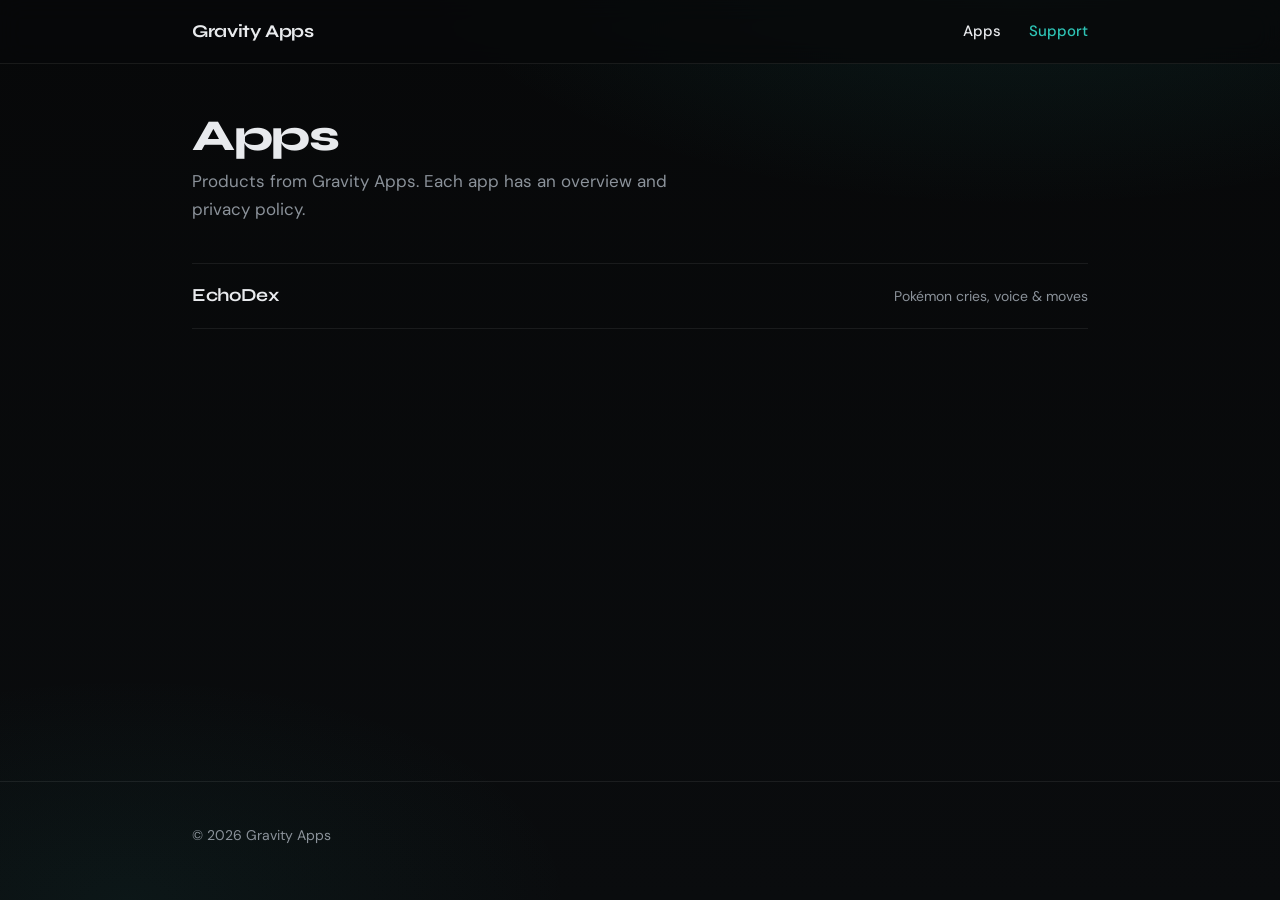
==== docs/apps/index.html @ be377982 "Add Gravity Apps developer site shell. Static docs/ site for app overviews and EchoDex privacy, read" ====
<!DOCTYPE html>
<html lang="en">
  <head>
    <meta charset="utf-8" />
    <meta name="viewport" content="width=device-width, initial-scale=1" />
    <title>Apps — Gravity Apps</title>
    <meta name="description" content="Apps by Gravity Apps." />
    <link rel="preconnect" href="https://fonts.googleapis.com" />
    <link rel="preconnect" href="https://fonts.gstatic.com" crossorigin />
    <link
      href="https://fonts.googleapis.com/css2?family=DM+Sans:ital,opsz,wght@0,9..40,400;0,9..40,500;0,9..40,600;0,9..40,700;1,9..40,400&family=Syne:wght@600;700;800&display=swap"
      rel="stylesheet"
    />
    <link rel="stylesheet" href="../css/styles.css" />
  </head>
  <body>
    <header class="site-header">
      <div class="site-header__inner">
        <a class="wordmark" href="../">Gravity Apps</a>
        <nav class="nav" aria-label="Primary">
          <a href="./" aria-current="page">Apps</a>
          <a
            class="nav-support"
            href="https://ko-fi.com/gravityapps"
            target="_blank"
            rel="noopener noreferrer"
            >Support</a
          >
        </nav>
      </div>
    </header>

    <main class="main">
      <header class="page-header">
        <h1>Apps</h1>
        <p>Products from Gravity Apps. Each app has an overview and privacy policy.</p>
      </header>

      <ul class="app-list">
        <li>
          <a class="app-link" href="echodex/">
            <span class="app-link__name">EchoDex</span>
            <span class="app-link__meta">Pokémon cries, voice &amp; moves</span>
          </a>
        </li>
      </ul>
    </main>

    <footer class="site-footer">
      <div class="site-footer__inner">
        <p>&copy; <span id="year"></span> Gravity Apps</p>
      </div>
    </footer>

    <script src="../js/main.js"></script>
    <script>
      document.getElementById("year").textContent = new Date().getFullYear();
    </script>
  </body>
</html>
---- docs/css/styles.css ----
:root {
  --bg: #070809;
  --bg-elevated: #0e1012;
  --ink: #e8eaed;
  --ink-muted: #8b929a;
  --accent: #2ec4b6;
  --accent-dim: rgba(46, 196, 182, 0.14);
  --line: rgba(232, 234, 237, 0.08);
  --font-display: "Syne", system-ui, sans-serif;
  --font-body: "DM Sans", system-ui, sans-serif;
  --nav-h: 4rem;
  --max: 42rem;
  --max-wide: 56rem;
}

*,
*::before,
*::after {
  box-sizing: border-box;
}

html {
  color-scheme: dark;
  scroll-behavior: smooth;
}

body {
  margin: 0;
  min-height: 100vh;
  display: flex;
  flex-direction: column;
  font-family: var(--font-body);
  font-size: 1.0625rem;
  line-height: 1.6;
  color: var(--ink);
  background-color: var(--bg);
  background-image:
    radial-gradient(ellipse 90% 60% at 80% -10%, rgba(46, 196, 182, 0.12), transparent 55%),
    radial-gradient(ellipse 70% 50% at 10% 100%, rgba(46, 196, 182, 0.06), transparent 50%),
    linear-gradient(180deg, #070809 0%, #0a0c0e 100%);
  background-attachment: fixed;
  -webkit-font-smoothing: antialiased;
}

body.is-ready {
  animation: page-in 0.55s ease-out both;
}

@keyframes page-in {
  from {
    opacity: 0;
    transform: translateY(6px);
  }
  to {
    opacity: 1;
    transform: translateY(0);
  }
}

@media (prefers-reduced-motion: reduce) {
  html {
    scroll-behavior: auto;
  }

  body.is-ready {
    animation: none;
  }

  .app-link {
    transition: none;
  }
}

a {
  color: var(--accent);
  text-decoration-thickness: 1px;
  text-underline-offset: 0.18em;
}

a:hover {
  color: #5ee0d4;
}

img {
  max-width: 100%;
  height: auto;
}

.site-header {
  position: sticky;
  top: 0;
  z-index: 20;
  height: var(--nav-h);
  display: flex;
  align-items: center;
  border-bottom: 1px solid var(--line);
  background: rgba(7, 8, 9, 0.78);
  backdrop-filter: blur(12px);
  -webkit-backdrop-filter: blur(12px);
}

.site-header__inner {
  width: min(100% - 2.5rem, var(--max-wide));
  margin-inline: auto;
  display: flex;
  align-items: center;
  justify-content: space-between;
  gap: 1.5rem;
}

.wordmark {
  font-family: var(--font-display);
  font-weight: 700;
  font-size: 1.125rem;
  letter-spacing: -0.02em;
  color: var(--ink);
  text-decoration: none;
}

.wordmark:hover {
  color: var(--ink);
}

.nav {
  display: flex;
  align-items: center;
  gap: 1.75rem;
}

.nav a {
  font-size: 0.9375rem;
  font-weight: 500;
  color: var(--ink-muted);
  text-decoration: none;
  transition: color 0.2s ease;
}

.nav a:hover,
.nav a[aria-current="page"] {
  color: var(--ink);
}

.nav a.nav-support {
  color: var(--accent);
}

.nav a.nav-support:hover {
  color: #5ee0d4;
}

.main {
  flex: 1 0 auto;
  width: min(100% - 2.5rem, var(--max-wide));
  margin-inline: auto;
  padding-block: 3rem 5rem;
}

.main--narrow {
  width: min(100% - 2.5rem, var(--max));
}

.hero {
  min-height: calc(100vh - var(--nav-h) - 8rem);
  display: flex;
  flex-direction: column;
  justify-content: center;
  padding-block: 4rem 3rem;
  gap: 1.25rem;
}

.hero__brand {
  margin: 0;
  font-family: var(--font-display);
  font-weight: 800;
  font-size: clamp(2.75rem, 8vw, 4.75rem);
  line-height: 0.95;
  letter-spacing: -0.04em;
}

.hero__tagline {
  margin: 0;
  max-width: 22rem;
  font-size: 1.125rem;
  color: var(--ink-muted);
}

.hero__cta {
  margin-top: 0.75rem;
  display: flex;
  flex-wrap: wrap;
  gap: 0.75rem 1.25rem;
  align-items: center;
}

.btn {
  display: inline-flex;
  align-items: center;
  justify-content: center;
  padding: 0.7rem 1.15rem;
  font-family: var(--font-body);
  font-size: 0.9375rem;
  font-weight: 600;
  border-radius: 0.35rem;
  text-decoration: none;
  transition: background 0.2s ease, color 0.2s ease, border-color 0.2s ease;
}

.btn--primary {
  background: var(--accent);
  color: #041210;
  border: 1px solid transparent;
}

.btn--primary:hover {
  background: #5ee0d4;
  color: #041210;
}

.btn--ghost {
  background: transparent;
  color: var(--ink-muted);
  border: 1px solid var(--line);
}

.btn--ghost:hover {
  color: var(--ink);
  border-color: rgba(232, 234, 237, 0.2);
}

.section {
  padding-block: 2.5rem 1rem;
  border-top: 1px solid var(--line);
}

.section__title {
  margin: 0 0 0.35rem;
  font-family: var(--font-display);
  font-size: 1.35rem;
  font-weight: 700;
  letter-spacing: -0.02em;
}

.section__lead {
  margin: 0 0 1.75rem;
  color: var(--ink-muted);
  max-width: 28rem;
}

.app-list {
  list-style: none;
  margin: 0;
  padding: 0;
  display: flex;
  flex-direction: column;
  gap: 0;
}

.app-link {
  display: flex;
  align-items: baseline;
  justify-content: space-between;
  gap: 1rem;
  padding: 1.1rem 0;
  border-bottom: 1px solid var(--line);
  text-decoration: none;
  color: inherit;
  transition: padding-left 0.25s ease, color 0.2s ease, border-color 0.2s ease;
}

.app-link:first-child {
  border-top: 1px solid var(--line);
}

.app-link:hover {
  padding-left: 0.5rem;
  color: var(--accent);
  border-color: rgba(46, 196, 182, 0.35);
}

.app-link__name {
  font-family: var(--font-display);
  font-weight: 650;
  font-size: 1.15rem;
  letter-spacing: -0.02em;
}

.app-link__meta {
  font-size: 0.875rem;
  color: var(--ink-muted);
  white-space: nowrap;
}

.app-link:hover .app-link__meta {
  color: var(--accent);
}

.page-header {
  margin-bottom: 2.5rem;
}

.page-header h1 {
  margin: 0 0 0.5rem;
  font-family: var(--font-display);
  font-size: clamp(2rem, 5vw, 2.75rem);
  font-weight: 750;
  letter-spacing: -0.03em;
  line-height: 1.1;
}

.page-header p {
  margin: 0;
  color: var(--ink-muted);
  max-width: 32rem;
}

.prose {
  color: var(--ink);
}

.prose h2 {
  margin: 2.25rem 0 0.75rem;
  font-family: var(--font-display);
  font-size: 1.25rem;
  font-weight: 700;
  letter-spacing: -0.02em;
}

.prose h2:first-child {
  margin-top: 0;
}

.prose p,
.prose ul {
  color: var(--ink-muted);
}

.prose ul {
  padding-left: 1.2rem;
}

.prose li {
  margin-bottom: 0.35rem;
}

.prose strong {
  color: var(--ink);
  font-weight: 600;
}

.stub-banner {
  margin: 0 0 2rem;
  padding: 1rem 1.15rem;
  background: var(--accent-dim);
  border-left: 3px solid var(--accent);
  color: var(--ink);
  font-size: 0.9375rem;
}

.stub-banner strong {
  color: var(--accent);
}

.meta-row {
  display: flex;
  flex-wrap: wrap;
  gap: 0.75rem 1.5rem;
  margin: 1.5rem 0 0;
  padding: 0;
  list-style: none;
  font-size: 0.9rem;
  color: var(--ink-muted);
}

.meta-row a {
  text-decoration: none;
  font-weight: 500;
}

.status-pill {
  display: inline-block;
  font-size: 0.75rem;
  font-weight: 600;
  letter-spacing: 0.04em;
  text-transform: uppercase;
  color: var(--accent);
  background: var(--accent-dim);
  padding: 0.25rem 0.55rem;
  border-radius: 0.25rem;
}

.site-footer {
  flex-shrink: 0;
  border-top: 1px solid var(--line);
  padding: 1.75rem 0 2.5rem;
}

.site-footer__inner {
  width: min(100% - 2.5rem, var(--max-wide));
  margin-inline: auto;
  font-size: 0.875rem;
  color: var(--ink-muted);
}

.back-link {
  margin-top: 2.5rem;
}

.shot-rail {
  display: flex;
  gap: 1rem;
  overflow-x: auto;
  padding: 0.25rem 0 1rem;
  margin: 0 0 2rem;
  scroll-snap-type: x mandatory;
  -webkit-overflow-scrolling: touch;
}

.shot-rail figure {
  margin: 0;
  flex: 0 0 auto;
  width: min(42vw, 11.5rem);
  scroll-snap-align: start;
}

.shot-rail img {
  display: block;
  width: 100%;
  height: auto;
  border-radius: 0.85rem;
  border: 1px solid var(--line);
  background: var(--bg-elevated);
}

.shot-rail figcaption {
  margin-top: 0.5rem;
  font-size: 0.8rem;
  color: var(--ink-muted);
}

.feature-list {
  margin: 0 0 1.5rem;
  padding-left: 1.15rem;
  color: var(--ink-muted);
}

.feature-list li {
  margin-bottom: 0.4rem;
}

.disclaimer {
  margin: 2rem 0 0;
  padding-top: 1.25rem;
  border-top: 1px solid var(--line);
  font-size: 0.85rem;
  color: var(--ink-muted);
}

.lang-toggle {
  display: flex;
  gap: 0.5rem;
  margin-bottom: 1.5rem;
}

.lang-toggle button {
  font-family: var(--font-body);
  font-size: 0.875rem;
  font-weight: 600;
  padding: 0.45rem 0.85rem;
  border: 1px solid var(--line);
  background: transparent;
  color: var(--ink-muted);
  border-radius: 0.3rem;
  cursor: pointer;
}

.lang-toggle button[aria-pressed="true"] {
  border-color: var(--accent);
  color: var(--accent);
  background: var(--accent-dim);
}

.lang-toggle button:hover {
  color: var(--ink);
}

.privacy-panel[hidden] {
  display: none;
}

.prose--readable {
  max-width: var(--max);
}

code {
  font-size: 0.9em;
  color: var(--accent);
}

@media (max-width: 560px) {
  .site-header__inner,
  .main,
  .main--narrow,
  .site-footer__inner {
    width: min(100% - 1.5rem, var(--max-wide));
  }

  .nav {
    gap: 1.15rem;
  }

  .app-link {
    flex-direction: column;
    align-items: flex-start;
    gap: 0.25rem;
  }
}
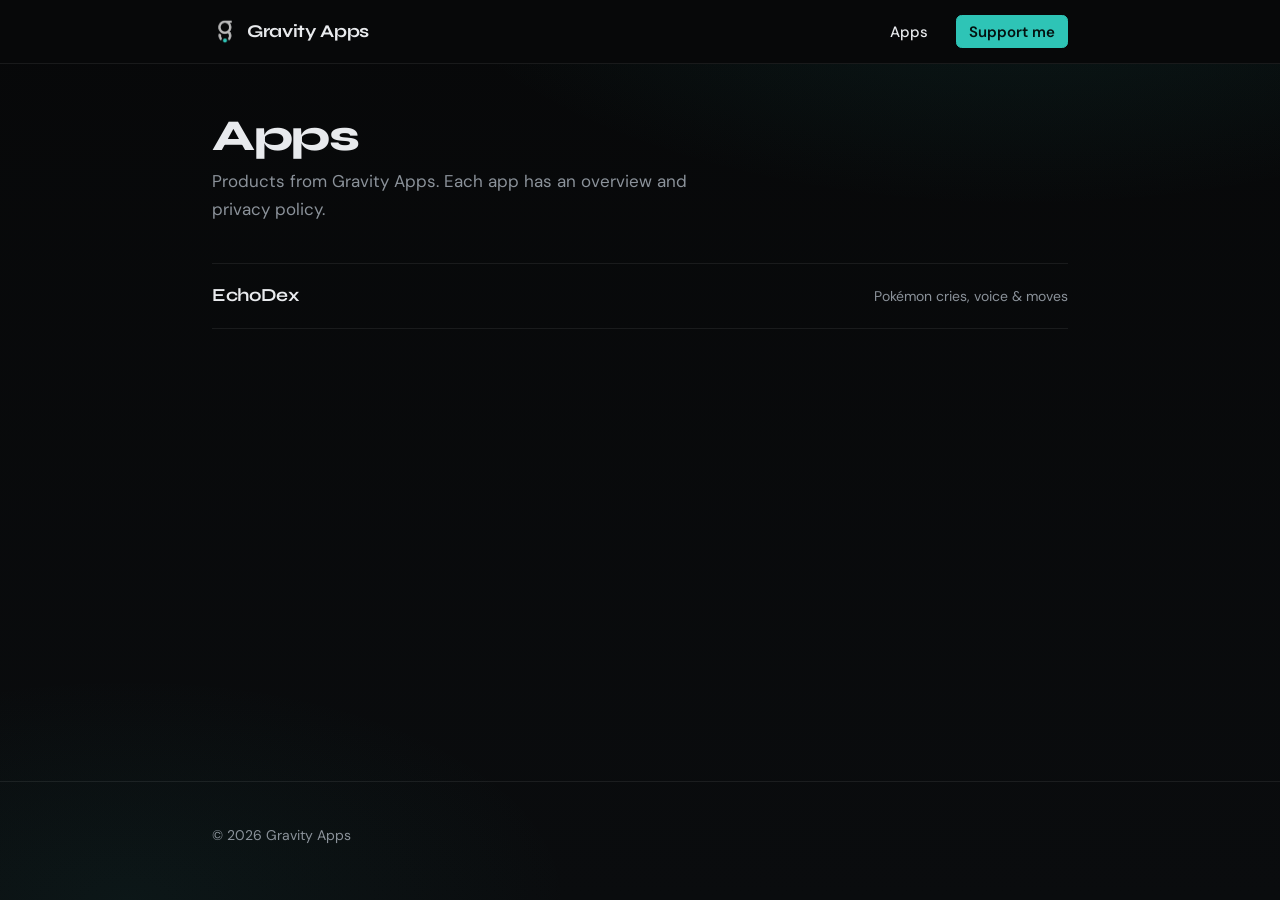
==== commit 0078c027: "Add favicon and apple-touch-icon support. Update wordmark structure with logo and text. Modify navig" ====
--- a/docs/apps/index.html
+++ b/docs/apps/index.html
@@ -12,19 +12,31 @@
       rel="stylesheet"
     />
     <link rel="stylesheet" href="../css/styles.css" />
+    <link rel="icon" href="../assets/favicon.ico" sizes="any" />
+    <link rel="icon" type="image/png" href="../assets/favicon-32.png" sizes="32x32" />
+    <link rel="apple-touch-icon" href="../assets/apple-touch-icon.png" />
   </head>
   <body>
     <header class="site-header">
       <div class="site-header__inner">
-        <a class="wordmark" href="../">Gravity Apps</a>
+        <a class="wordmark" href="../">
+          <img
+            class="wordmark__mark"
+            src="../assets/gravityapps_mark.png"
+            alt=""
+            width="128"
+            height="128"
+          />
+          <span class="wordmark__text">Gravity Apps</span>
+        </a>
         <nav class="nav" aria-label="Primary">
           <a href="./" aria-current="page">Apps</a>
           <a
             class="nav-support"
-            href="https://ko-fi.com/gravityapps"
+            href="https://buymeacoffee.com/gravityapps"
             target="_blank"
             rel="noopener noreferrer"
-            >Support</a
+            >Support me</a
           >
         </nav>
       </div>
--- a/docs/css/styles.css
+++ b/docs/css/styles.css
@@ -22,11 +22,14 @@
 html {
   color-scheme: dark;
   scroll-behavior: smooth;
+  overflow-x: clip;
 }
 
 body {
   margin: 0;
   min-height: 100vh;
+  max-width: 100%;
+  overflow-x: clip;
   display: flex;
   flex-direction: column;
   font-family: var(--font-body);
@@ -38,11 +41,10 @@
     radial-gradient(ellipse 90% 60% at 80% -10%, rgba(46, 196, 182, 0.12), transparent 55%),
     radial-gradient(ellipse 70% 50% at 10% 100%, rgba(46, 196, 182, 0.06), transparent 50%),
     linear-gradient(180deg, #070809 0%, #0a0c0e 100%);
-  background-attachment: fixed;
   -webkit-font-smoothing: antialiased;
 }
 
-body.is-ready {
+.main.is-ready {
   animation: page-in 0.55s ease-out both;
 }
 
@@ -53,7 +55,7 @@
   }
   to {
     opacity: 1;
-    transform: translateY(0);
+    transform: none;
   }
 }
 
@@ -62,7 +64,7 @@
     scroll-behavior: auto;
   }
 
-  body.is-ready {
+  .main.is-ready {
     animation: none;
   }
 
@@ -94,21 +96,26 @@
   display: flex;
   align-items: center;
   border-bottom: 1px solid var(--line);
-  background: rgba(7, 8, 9, 0.78);
-  backdrop-filter: blur(12px);
-  -webkit-backdrop-filter: blur(12px);
+  background: #070809;
 }
 
 .site-header__inner {
-  width: min(100% - 2.5rem, var(--max-wide));
+  width: 100%;
+  max-width: var(--max-wide);
   margin-inline: auto;
+  padding-inline: 1.25rem;
   display: flex;
   align-items: center;
   justify-content: space-between;
-  gap: 1.5rem;
+  gap: 1rem;
+  min-width: 0;
 }
 
 .wordmark {
+  display: inline-flex;
+  align-items: center;
+  gap: 0.55rem;
+  min-width: 0;
   font-family: var(--font-display);
   font-weight: 700;
   font-size: 1.125rem;
@@ -121,6 +128,20 @@
   color: var(--ink);
 }
 
+.wordmark__mark {
+  width: 1.65rem;
+  height: 1.65rem;
+  flex-shrink: 0;
+  display: block;
+  object-fit: contain;
+}
+
+.wordmark__text {
+  overflow: hidden;
+  text-overflow: ellipsis;
+  white-space: nowrap;
+}
+
 .nav {
   display: flex;
   align-items: center;
@@ -141,22 +162,34 @@
 }
 
 .nav a.nav-support {
-  color: var(--accent);
+  color: #041210;
+  background: var(--accent);
+  border: 1px solid var(--accent);
+  padding: 0.4rem 0.75rem;
+  border-radius: 0.35rem;
+  font-weight: 600;
+  line-height: 1.2;
+  transition: background 0.2s ease, color 0.2s ease, border-color 0.2s ease;
 }
 
 .nav a.nav-support:hover {
-  color: #5ee0d4;
+  color: #041210;
+  background: #5ee0d4;
+  border-color: #5ee0d4;
 }
 
 .main {
   flex: 1 0 auto;
-  width: min(100% - 2.5rem, var(--max-wide));
+  width: 100%;
+  max-width: var(--max-wide);
   margin-inline: auto;
-  padding-block: 3rem 5rem;
+  padding: 3rem 1.25rem 5rem;
+  min-width: 0;
+  box-sizing: border-box;
 }
 
 .main--narrow {
-  width: min(100% - 2.5rem, var(--max));
+  max-width: var(--max);
 }
 
 .hero {
@@ -315,6 +348,8 @@
 
 .prose {
   color: var(--ink);
+  overflow-wrap: anywhere;
+  word-break: break-word;
 }
 
 .prose h2 {
@@ -330,11 +365,13 @@
 }
 
 .prose p,
-.prose ul {
-  color: var(--ink-muted);
-}
-
-.prose ul {
+.prose ul,
+.prose ol {
+  color: var(--ink-muted);
+}
+
+.prose ul,
+.prose ol {
   padding-left: 1.2rem;
 }
 
@@ -345,6 +382,10 @@
 .prose strong {
   color: var(--ink);
   font-weight: 600;
+}
+
+.prose a {
+  overflow-wrap: anywhere;
 }
 
 .stub-banner {
@@ -395,10 +436,13 @@
 }
 
 .site-footer__inner {
-  width: min(100% - 2.5rem, var(--max-wide));
+  width: 100%;
+  max-width: var(--max-wide);
   margin-inline: auto;
+  padding-inline: 1.25rem;
   font-size: 0.875rem;
   color: var(--ink-muted);
+  box-sizing: border-box;
 }
 
 .back-link {
@@ -420,6 +464,14 @@
   flex: 0 0 auto;
   width: min(42vw, 11.5rem);
   scroll-snap-align: start;
+}
+
+.shot-rail--tablet figure {
+  width: min(55vw, 16rem);
+}
+
+.shot-rail--tablet figure.is-landscape {
+  width: min(72vw, 22rem);
 }
 
 .shot-rail img {
@@ -494,18 +546,23 @@
 code {
   font-size: 0.9em;
   color: var(--accent);
+  overflow-wrap: anywhere;
 }
 
 @media (max-width: 560px) {
   .site-header__inner,
   .main,
-  .main--narrow,
   .site-footer__inner {
-    width: min(100% - 1.5rem, var(--max-wide));
+    padding-inline: 0.875rem;
+  }
+
+  .page-header h1 {
+    font-size: clamp(1.65rem, 8vw, 2.25rem);
   }
 
   .nav {
     gap: 1.15rem;
+    flex-shrink: 0;
   }
 
   .app-link {
